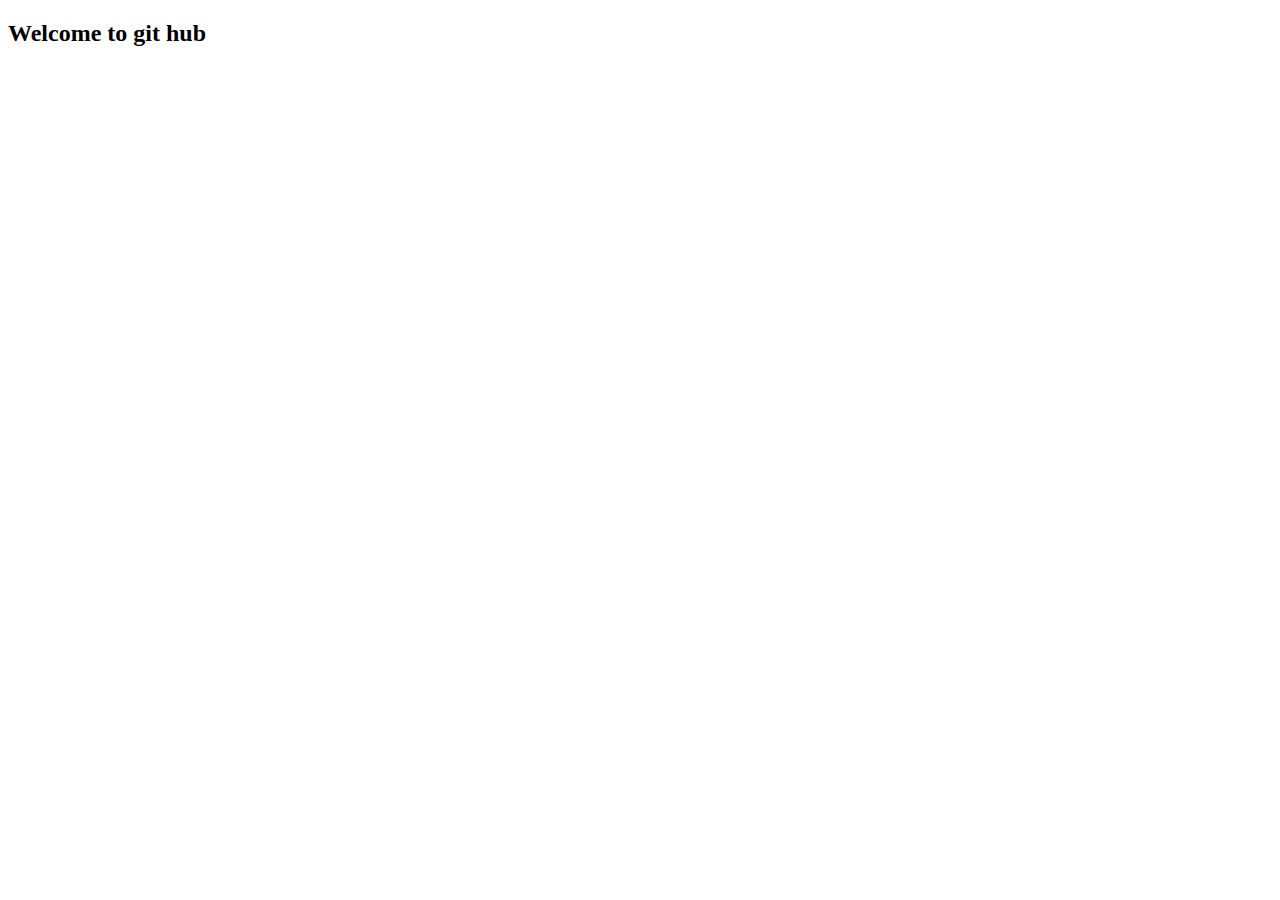
==== index.html @ 7137a50c "added index.html" ====
<!DOCTYPE html>
<html lang="en">
<head>
    <meta charset="UTF-8">
    <meta name="viewport" content="width=device-width, initial-scale=1.0">
    <title>Document</title>
</head>
<body>
    <h2>Welcome to git hub </h2>
</body>
</html>
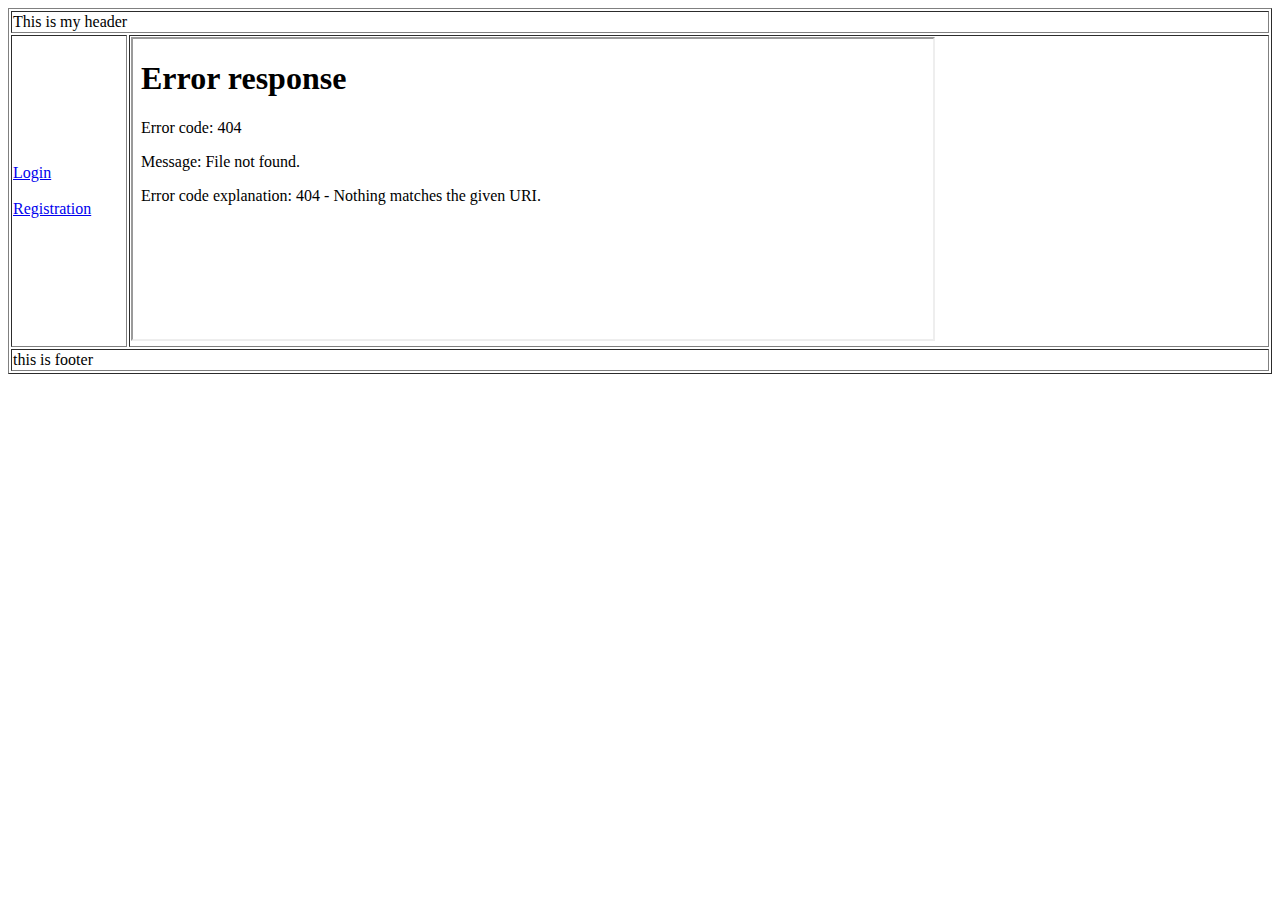
==== commit 57d1bfd1: "Html Layout using iframe table link and forms done" ====
--- a/index.html
+++ b/index.html
@@ -6,6 +6,28 @@
     <title>Document</title>
 </head>
 <body>
-    <h2>Welcome to git hub </h2>
+    <table border="1" width="100%">
+        <thead></thead>
+        <tbody>
+            <tr>
+                <td colspan="2">This is my header</td>
+            </tr>
+            <tr>
+                <td>
+                    <a href="Login.html" target="myframe">Login</a> 
+                    <br><br>
+                    <a href="Registration.html" target="myframe">Registration</a>
+                </td>
+                <td>
+                    <iframe name="myframe" height="300" width="800" src="./images/gojo2.jpeg"></iframe>
+                </td>
+            </tr>
+            <tr>
+                <td colspan="2">this is footer</td>
+            </tr>
+        </tbody>
+        <tfoot></tfoot>
+    </table>
+    
 </body>
 </html>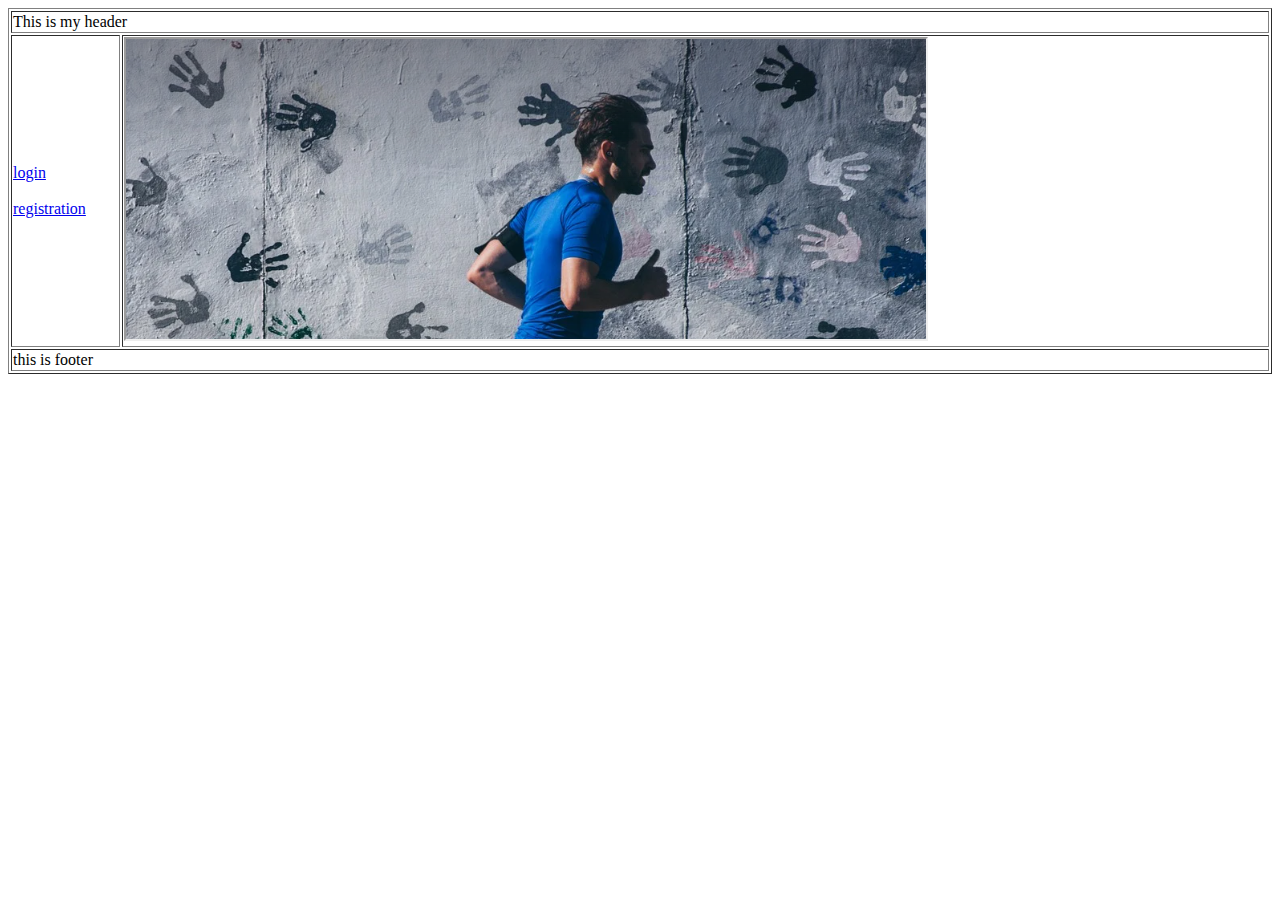
==== commit 98dbb2c6: "css work" ====
--- a/index.html
+++ b/index.html
@@ -14,12 +14,12 @@
             </tr>
             <tr>
                 <td>
-                    <a href="Login.html" target="myframe">Login</a> 
+                    <a href="login.html" target="myframe">login</a> 
                     <br><br>
-                    <a href="Registration.html" target="myframe">Registration</a>
+                    <a href="registration.html" target="myframe">registration</a>
                 </td>
                 <td>
-                    <iframe name="myframe" height="300" width="800" src="./images/gojo2.jpeg"></iframe>
+                    <iframe name="myframe" height="300" width="800" src="Screenshot 2024-06-25 232742.png"></iframe>
                 </td>
             </tr>
             <tr>
